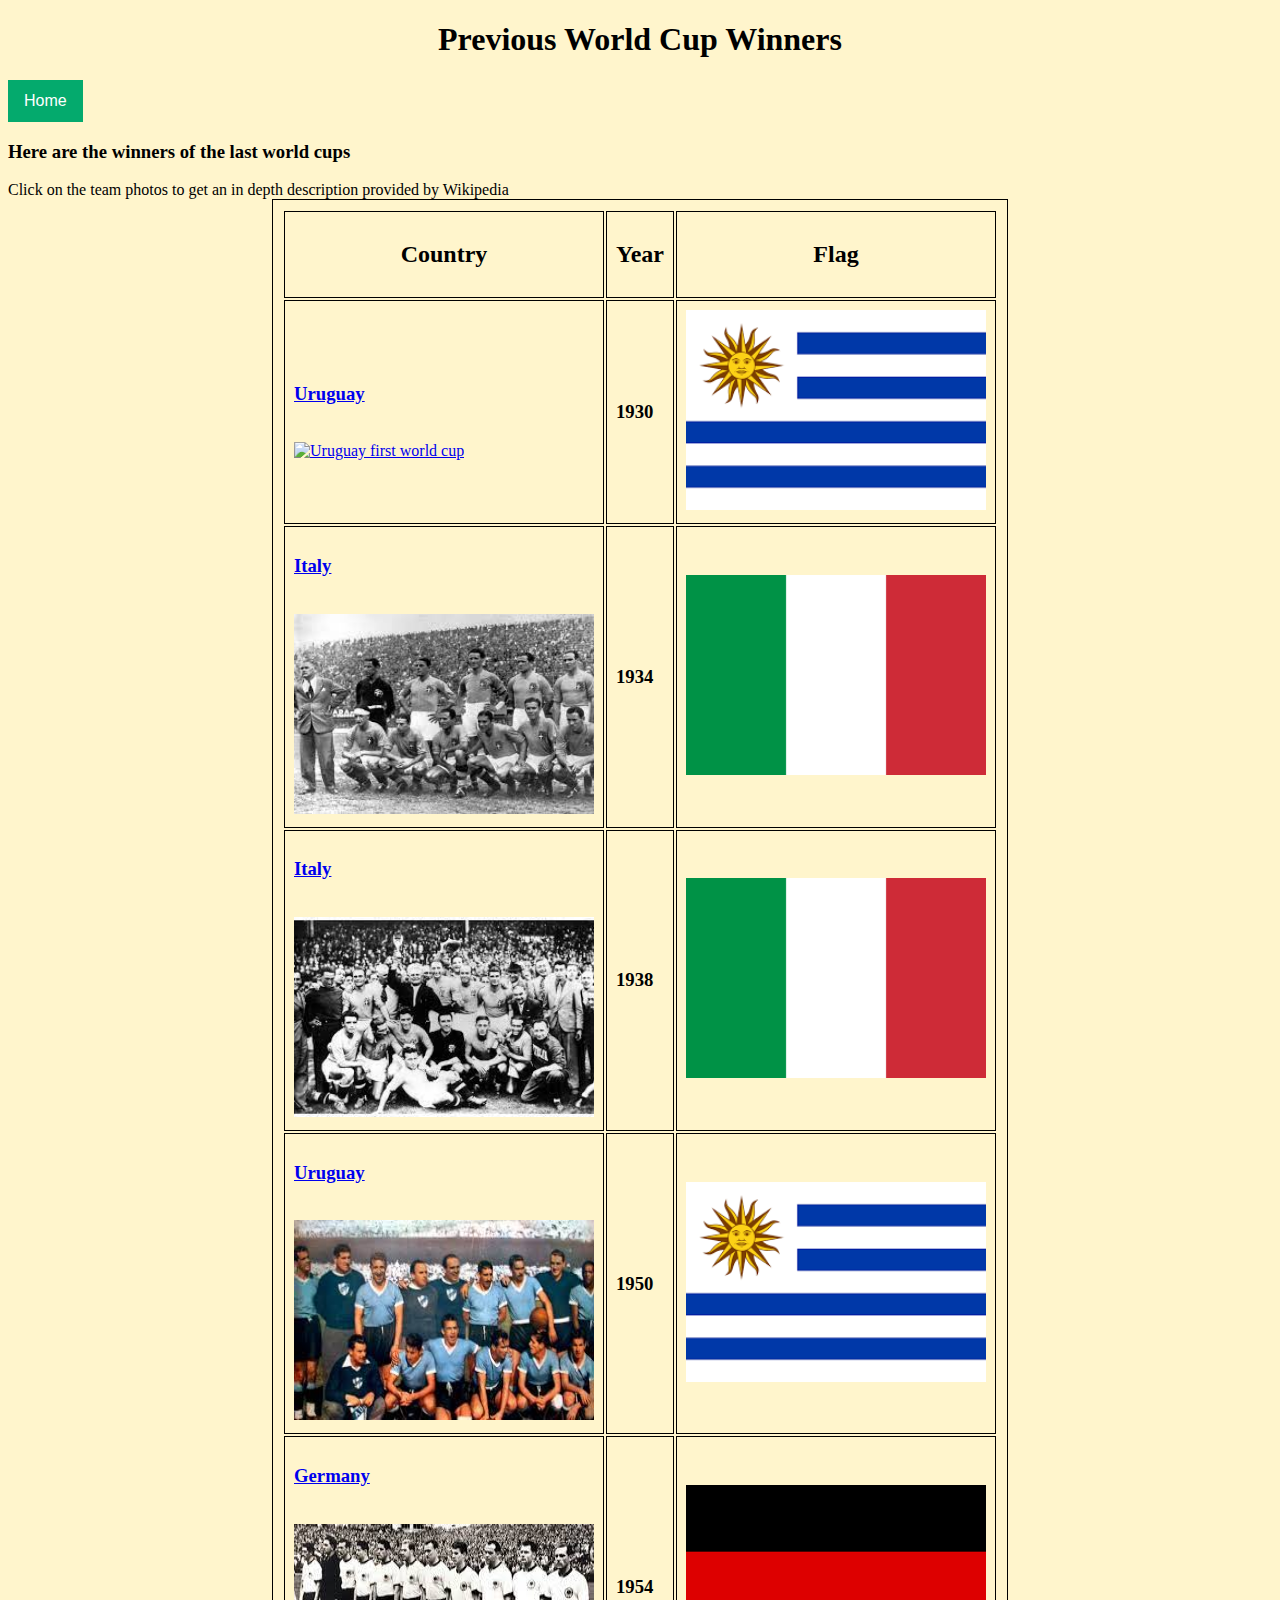
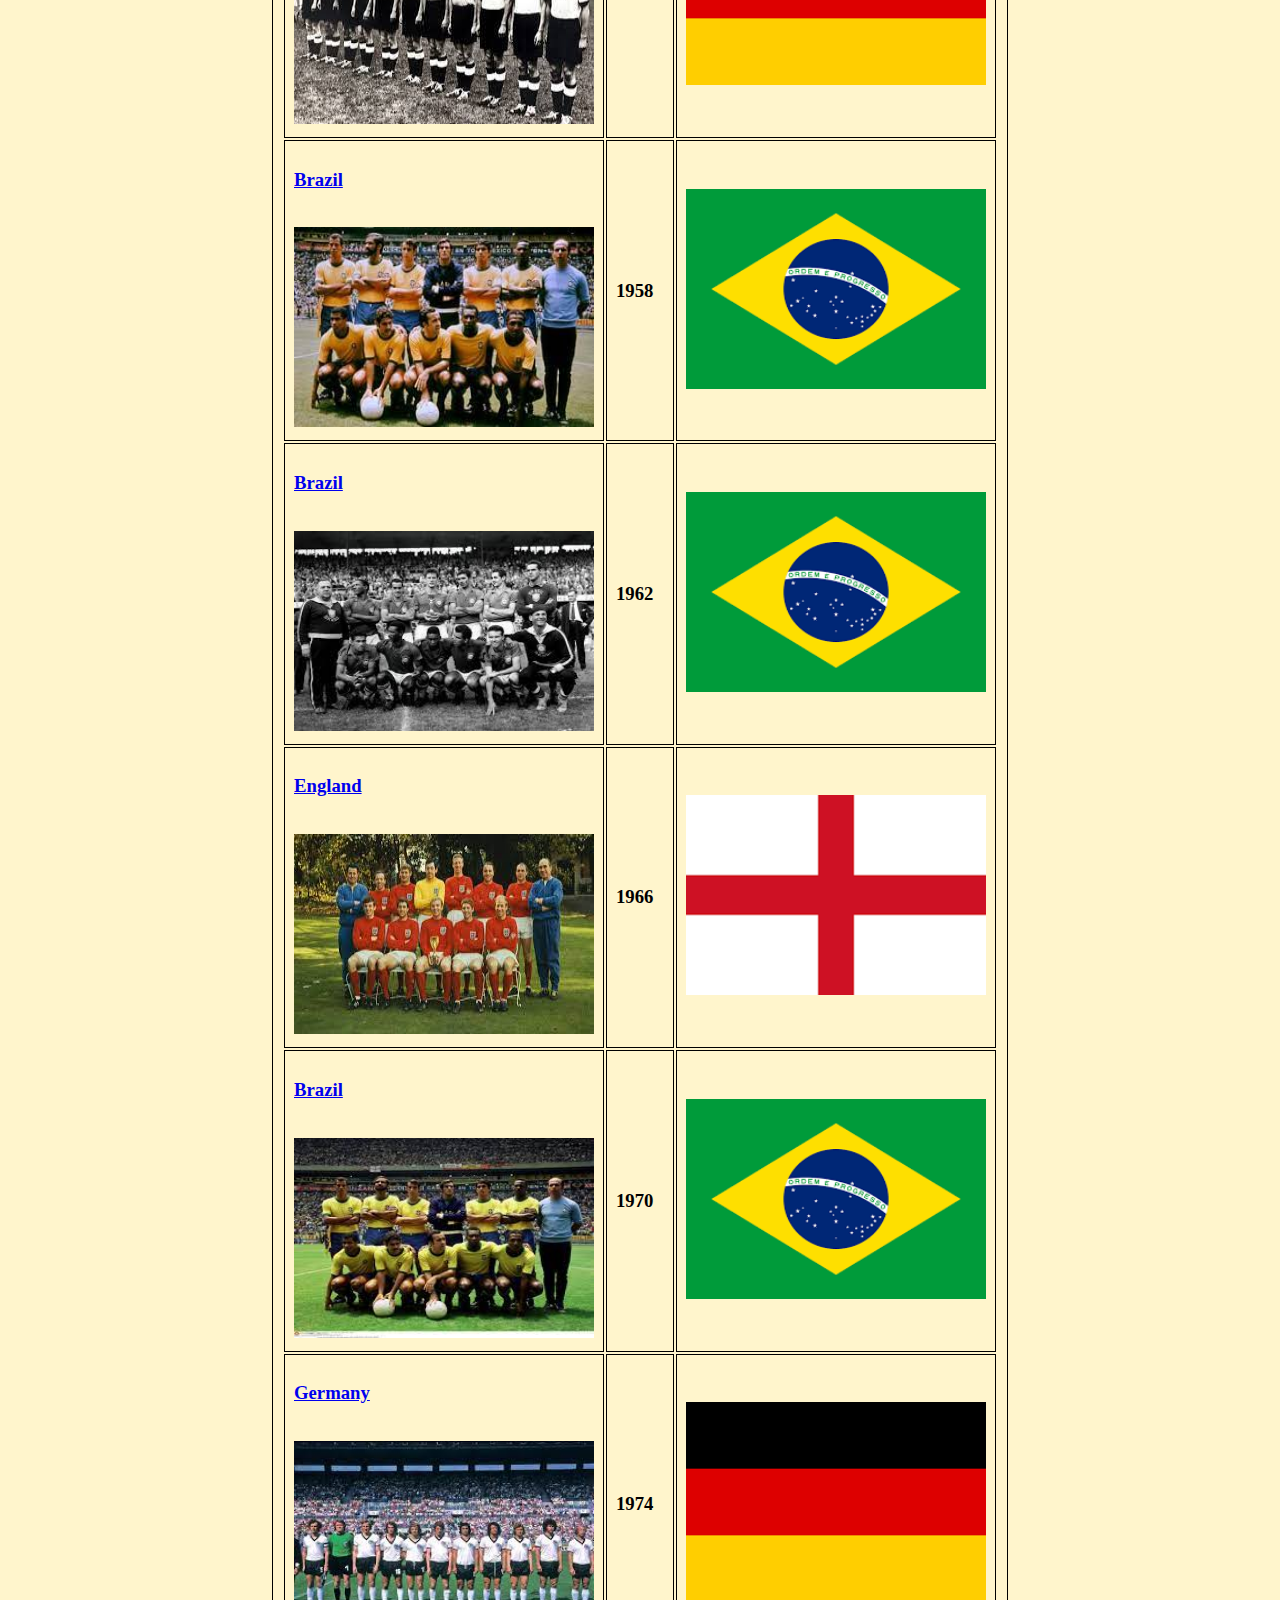
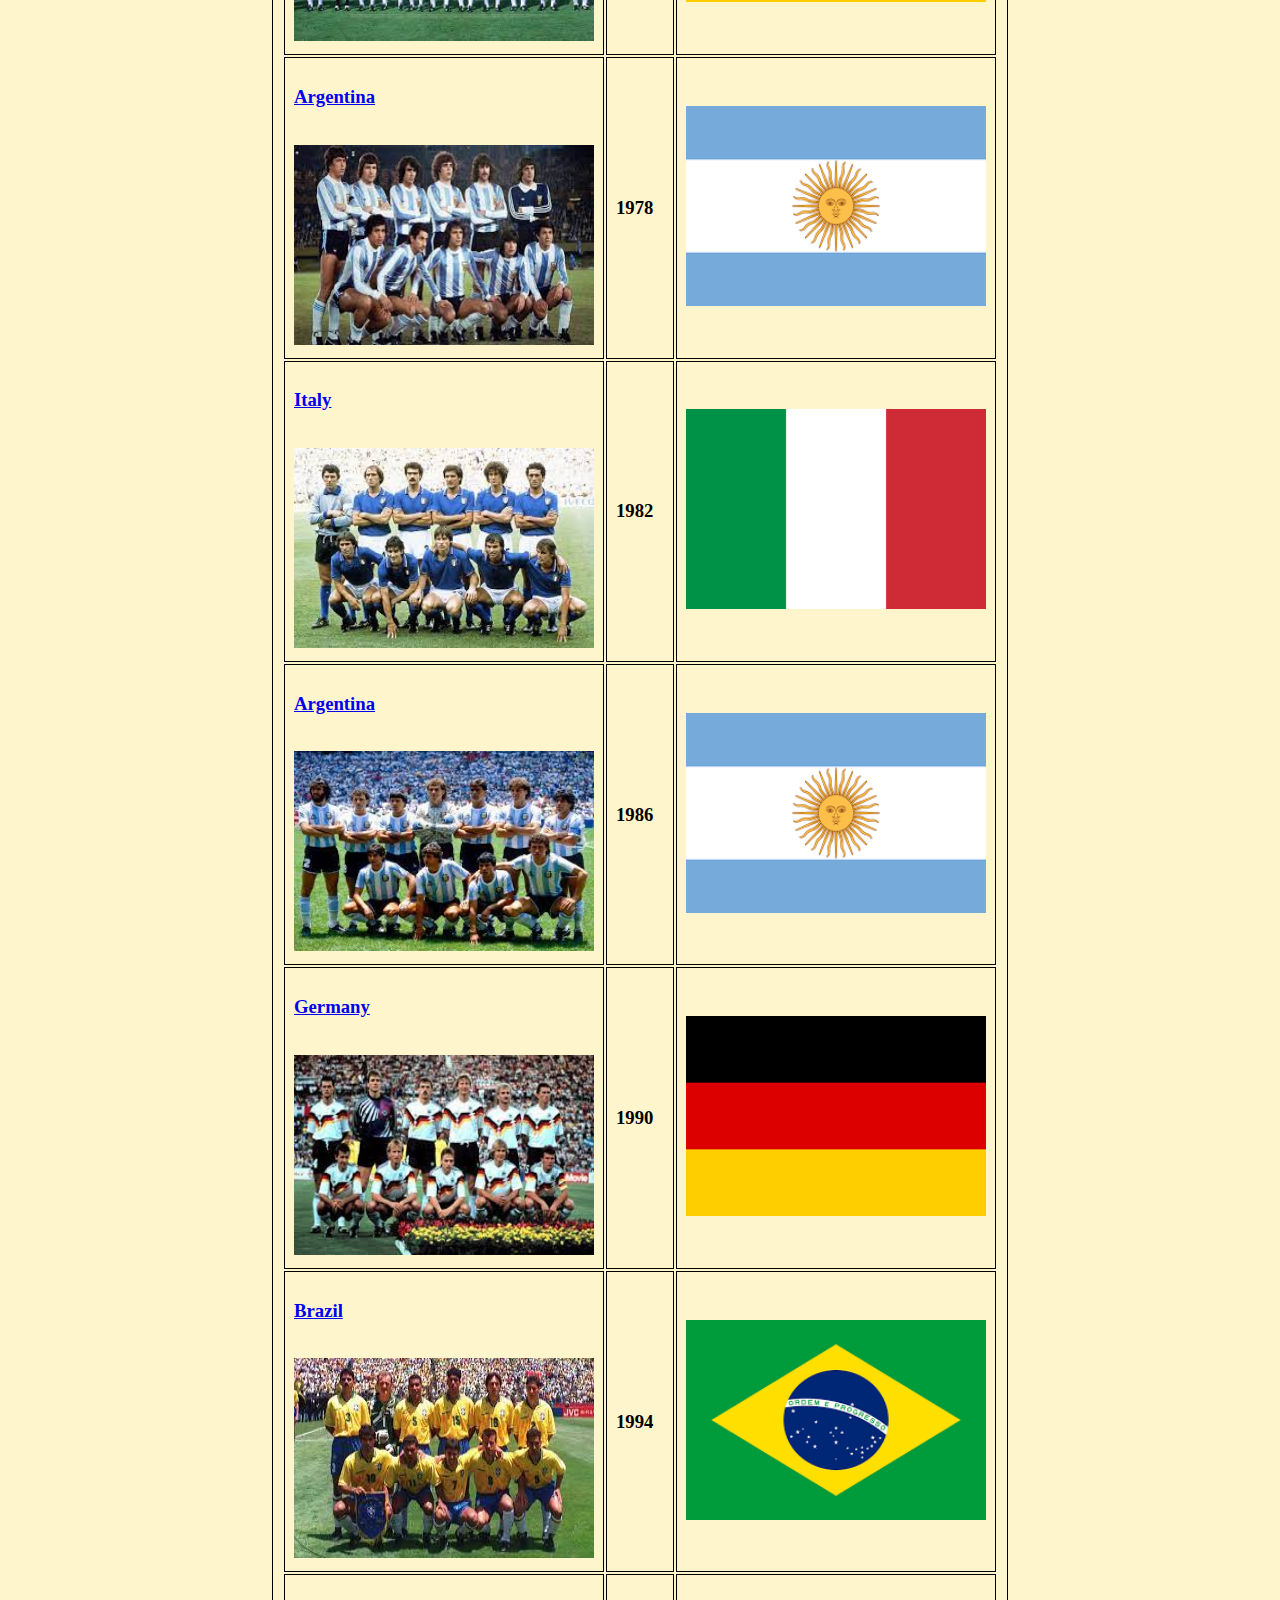
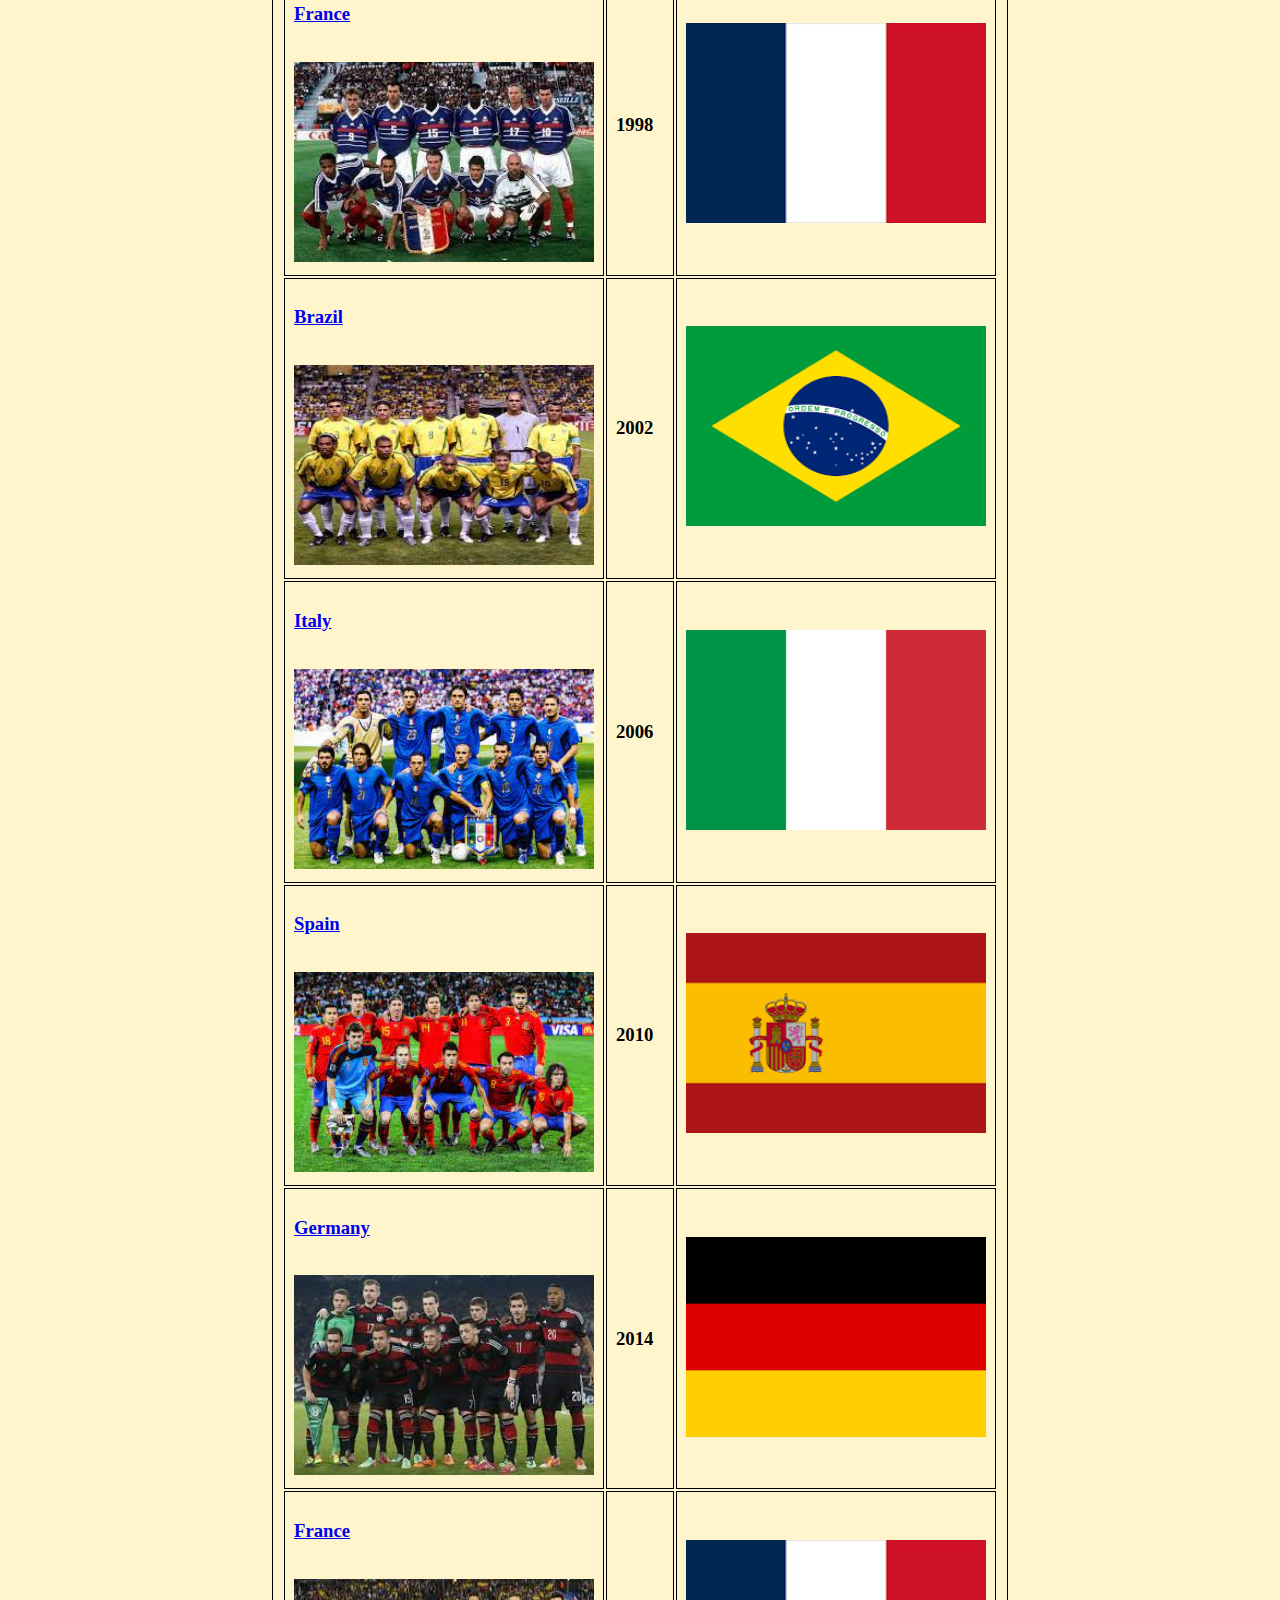
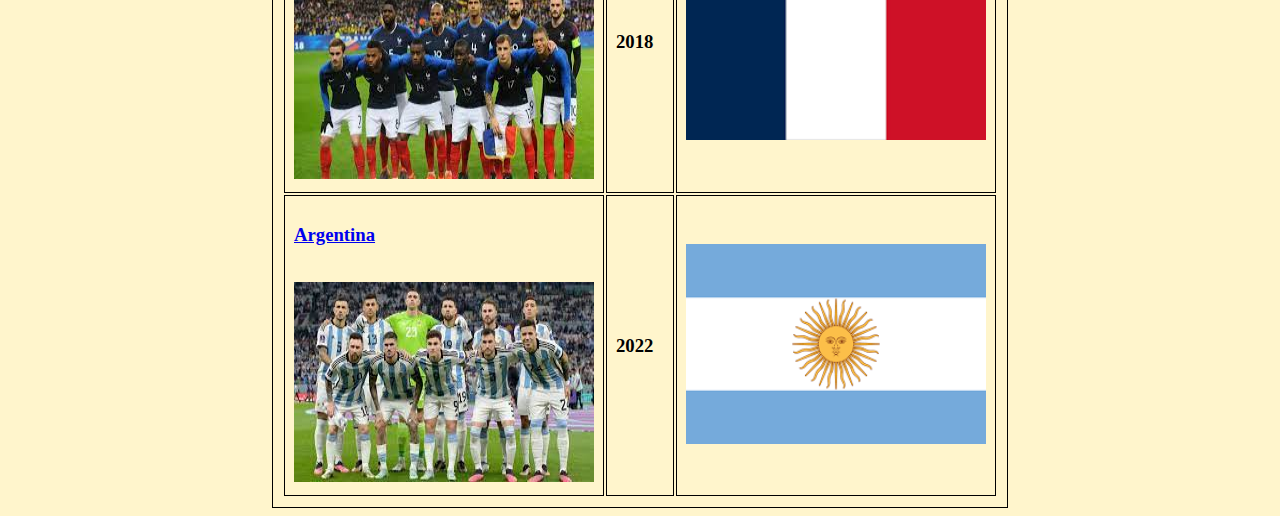
==== Previous_Winners.html @ 3d968aff "added new files" ====
<!doctype html>

<html>

<head>
    <h1>Previous World Cup Winners</h1>
    <link rel = "stylesheet" href="csspage.css"
</head>
    <body>
        <a href="index.html">
        <button class="button"><i class="fa fa-home"></i>Home</button>
        </a>
        
    </body>

         
        <p><h3>Here are the winners of the last world cups</h3></p>
    <div id="teamphotos"><div>Click on the team photos to get an in depth description provided by Wikipedia</div>
    
    
    <table>
    <tr>
        <th><h2>Country</h2></th>
        <th><h2>Year</h2></th>
        <th><h2>Flag</h2></th>
        </tr>
    
        <tr>
            <td><h3><a href="https://en.wikipedia.org/wiki/1930_FIFA_World_Cup" target="_blank">Uruguay</h3><br>
                <img src="Uruguay1.jpg" alt="Uruguay first world cup" width="300" height="200">
                </td>
            <td><h3>1930</h3></td>
            <td><img src="UruguayFlag.png" alt="UruguayFlag" Flag width="300" height="200"></td>
        </tr>
        
        <tr>
            <td><h3><a href="https://en.wikipedia.org/wiki/1934_FIFA_World_Cup" target="_blank">Italy</h3><br>
                <img src="Italy1.jpg" alt="Italy first world cup" width="300" height="200">
                </td>
            <td><h3>1934</h3></td>
            <td><img src="ItalyFlag.png" alt="ItalyFlag" Flag width="300" height="200"></td>
        </tr>
        
        <tr>
            <td><h3><a href="https://en.wikipedia.org/wiki/1938_FIFA_World_Cup" target="_blank">Italy</h3><br>
                <img src="Italy2.jpg" alt="Italy's second world cup" width="300" height="200">
                </td>
            <td><h3>1938</h3></td>
            <td><img src="ItalyFlag.png" alt="UruguayFlag" Flag width="300" height="200"></td>
        </tr>
        
                <tr>
            <td><h3><a href="https://en.wikipedia.org/wiki/1950_FIFA_World_Cup" target="_blank">Uruguay</h3><br>
                <img src="Uruguay2.jpg" alt="Uruguay's second world cup" width="300" height="200">                
                </td>
            <td><h3>1950</h3></td>
            <td><img src="UruguayFlag.png" alt="UruguayFlag" Flag width="300" height="200"></td>
        </tr>
                <tr>
            <td><h3><a href="https://en.wikipedia.org/wiki/1954_FIFA_World_Cup" target="_blank">Germany</h3><br>
                <img src="Germany1.jpg" alt="Germany first world cup" width="300" height="200">
                </td>
            <td><h3>1954</h3></td>
            <td><img src="GermanyFlag.png" alt="GermanyFlag" Flag width="300" height="200"></td>
        </tr>
                <tr>
            <td><h3><a href="https://en.wikipedia.org/wiki/1958_FIFA_World_Cup" target="_blank">Brazil</h3><br>
                <img src="Brazil1.jpg" alt="Brazil first world cup" width="300" height="200">
                </td>
            <td><h3>1958</h3></td>
            <td><img src="BrazilFlag.png" alt="BrazilFlag" Flag width="300" height="200"></td>
        </tr>
                <tr>
            <td><h3><a href="https://en.wikipedia.org/wiki/1962_FIFA_World_Cup" target="_blank">Brazil</h3><br>
                <img src="Brazil2.jpg" alt="Brazil's second world cup" width="300" height="200">

                </td>
            <td><h3>1962</h3></td>
            <td><img src="BrazilFlag.png" alt="BrazilFlag" Flag width="300" height="200"></td>
        </tr>
                <tr>
            <td><h3><a href="https://en.wikipedia.org/wiki/1966_FIFA_World_Cup" target="_blank">England</h3><br>
                <img src="England1.jpg" alt="England first world cup" width="300" height="200">
                </td>
            <td><h3>1966</h3></td>
            <td><img src="EnglandFlag.png" alt="EnglandFlag" Flag width="300" height="200"></td>
        </tr>
                <tr>
            <td><h3><a href="https://en.wikipedia.org/wiki/1970_FIFA_World_Cup" target="_blank">Brazil</h3><br>
                <img src="Brazil3.jpg" alt="Brazil's third world cup" width="300" height="200">
                </td>
            <td><h3>1970</h3></td>
            <td><img src="BrazilFlag.png" alt="BrazilFlag" Flag width="300" height="200"></td>
        </tr>
                <tr>
            <td><h3><a href="https://en.wikipedia.org/wiki/1974_FIFA_World_Cup" target="_blank">Germany</h3><br>
               <img src="Germany2.jpg" alt="Germany's second world cup" width="300" height="200">
                </td>
            <td><h3>1974</h3></td>
            <td><img src="GermanyFlag.png" alt="GermanyFlag" Flag width="300" height="200"></td>
        </tr>
                <tr>
            <td><h3><a href="https://en.wikipedia.org/wiki/1978_FIFA_World_Cup" target="_blank">Argentina</h3><br>
                <img src="Argentina1.jpg" alt="Argentina first world cup" width="300" height="200">
                </td>
            <td><h3>1978</h3></td>
            <td><img src="ArgentinaFlag.png" alt="ArgentinaFlag" Flag width="300" height="200"></td>
        </tr>
                <tr>
            <td><h3><a href="https://en.wikipedia.org/wiki/1982_FIFA_World_Cup" target="_blank">Italy</h3><br>
                <img src="Italy3.jpg" alt="Italy's third world cup" width="300" height="200">
                </td>
            <td><h3>1982</h3></td>
            <td><img src="ItalyFlag.png" alt="ItalyFlag" Flag width="300" height="200"></td>
        </tr>
        
        <tr>
            <td><h3><a href="https://en.wikipedia.org/wiki/1986_FIFA_World_Cup" target="_blank">Argentina</h3><br>
                <img src="Argentina2.jpg" alt="Argentina's second world cup" width="300" height="200">
                </td>
            <td><h3>1986</h3></td>
            <td><img src="ArgentinaFlag.png" alt="ArgentinaFlag" Flag width="300" height="200"></td>
        </tr>
        
        <tr>
            <td><h3><a href="https://en.wikipedia.org/wiki/1990_FIFA_World_Cup" target="_blank">Germany</h3><br>
                <img src="Germany3.jpg" alt="Germany's third world cup" width="300" height="200">
                </td>
            <td><h3>1990</h3></td>
            <td><img src="GermanyFlag.png" alt="GermanyFlag" Flag width="300" height="200"></td>
        </tr>
        
        <tr>
            <td><h3><a href="https://en.wikipedia.org/wiki/1994_FIFA_World_Cup" target="_blank">Brazil</h3><br>
                <img src="Brazil4.jpg" alt="Brazil's fourth world cup" width="300" height="200">
                </td>
            <td><h3>1994</h3></td>
            <td><img src="BrazilFlag.png" alt="BrazilFlag" Flag width="300" height="200"></td>
        </tr>
        
        <tr>
            <td><h3><a href="https://en.wikipedia.org/wiki/1998_FIFA_World_Cup" target="_blank">France</h3><br>
                <img src="France1.jpg" alt="France first world cup" width="300" height="200">
                </td>
            <td><h3>1998</h3></td>
            <td><img src="FranceFlag.png" alt="FranceFlag" Flag width="300" height="200"></td>
        </tr>
        
        <tr>
            <td><h3><a href="https://en.wikipedia.org/wiki/2002_FIFA_World_Cup" target="_blank">Brazil</h3><br>
                <img src="Brazil5.jpg" alt="Brazil's fifth world cup" width="300" height="200">
                </td>
            <td><h3>2002</h3></td>
            <td><img src="BrazilFlag.png" alt="BrazilFlag" Flag width="300" height="200"></td>
        </tr>
        
        <tr>
            <td><h3><a href="https://en.wikipedia.org/wiki/2006_FIFA_World_Cup" target="_blank">Italy</h3><br>
                <img src="Italy4.jpg" alt="Italy's fourth world cup" width="300" height="200">
                </td>
            <td><h3>2006</h3></td>
            <td><img src="ItalyFlag.png" alt="Italy" Flag width="300" height="200"></td>
        </tr>
        
        <tr>
            <td><h3><a href="https://en.wikipedia.org/wiki/2010_FIFA_World_Cup" target="_blank">Spain</h3><br>
                <img src="Spain.jpg" alt="Spain first world cup" width="300" height="200">
                </td>
            <td><h3>2010</h3></td>
            <td><img src="SpainFlag.png" alt="SpainFlag" Flag width="300" height="200"></td>
        </tr>
        
        <tr>
            <td><h3><a href="https://en.wikipedia.org/wiki/2014_FIFA_World_Cup" target="_blank">Germany</h3><br>
                <img src="Germany4.jpg" alt="Germany's fourth world cup" width="300" height="200">
                </td>
            <td><h3>2014</h3></td>
            <td><img src="GermanyFlag.png" alt="GermanyFlag" Flag width="300" height="200"></td>
        </tr>
    
        
        <tr>
            <td><h3><a href="https://en.wikipedia.org/wiki/2018_FIFA_World_Cup" target="_blank">France</h3><br>
                <img src="France2.jpg" alt="France's second world cup" width="300" height="200">
                </td>
            <td><h3>2018</h3></td>
            <td><img src="FranceFlag.png" alt="FranceFlag" Flag width="300" height="200"></td>
        </tr>
        
        <tr>
            <td><h3><a href="https://en.wikipedia.org/wiki/2022_FIFA_World_Cup" target="_blank">Argentina</h3><br>
                <img src="Argentina3.jpg" alt="Argentina's third world cup" width="300" height="200">
                </td>
            <td><h3>2022</h3></td>
            <td><img src="ArgentinaFlag.png" alt="ArgentinaFlag" Flag width="300" height="200"></td>
        </tr>
        
        
    </table>

            
                  
                                            
                                       
                                                                
                                                    
                                                                            
                                                                

</html>
---- csspage.css ----
h1 {
    text-align:center;
}

body{
    
    background-color: #fff5cc;
}

.button{
    
    background-color: #04AA6D;
    border:none;
    color: white;
    padding: 12px 16px;
    font-size: 16px;
    cursor: pointer;
    
}

div teamphotos {
    border-style:solid;
}

h3 {
    font-family:"Times New Roman",serif;
}


table, th, td{
    border: 1px solid black;
    padding:9px;
    margin-left: auto;
    margin-right: auto;
}

tr:hover {
    background-color: lightgreen;
}
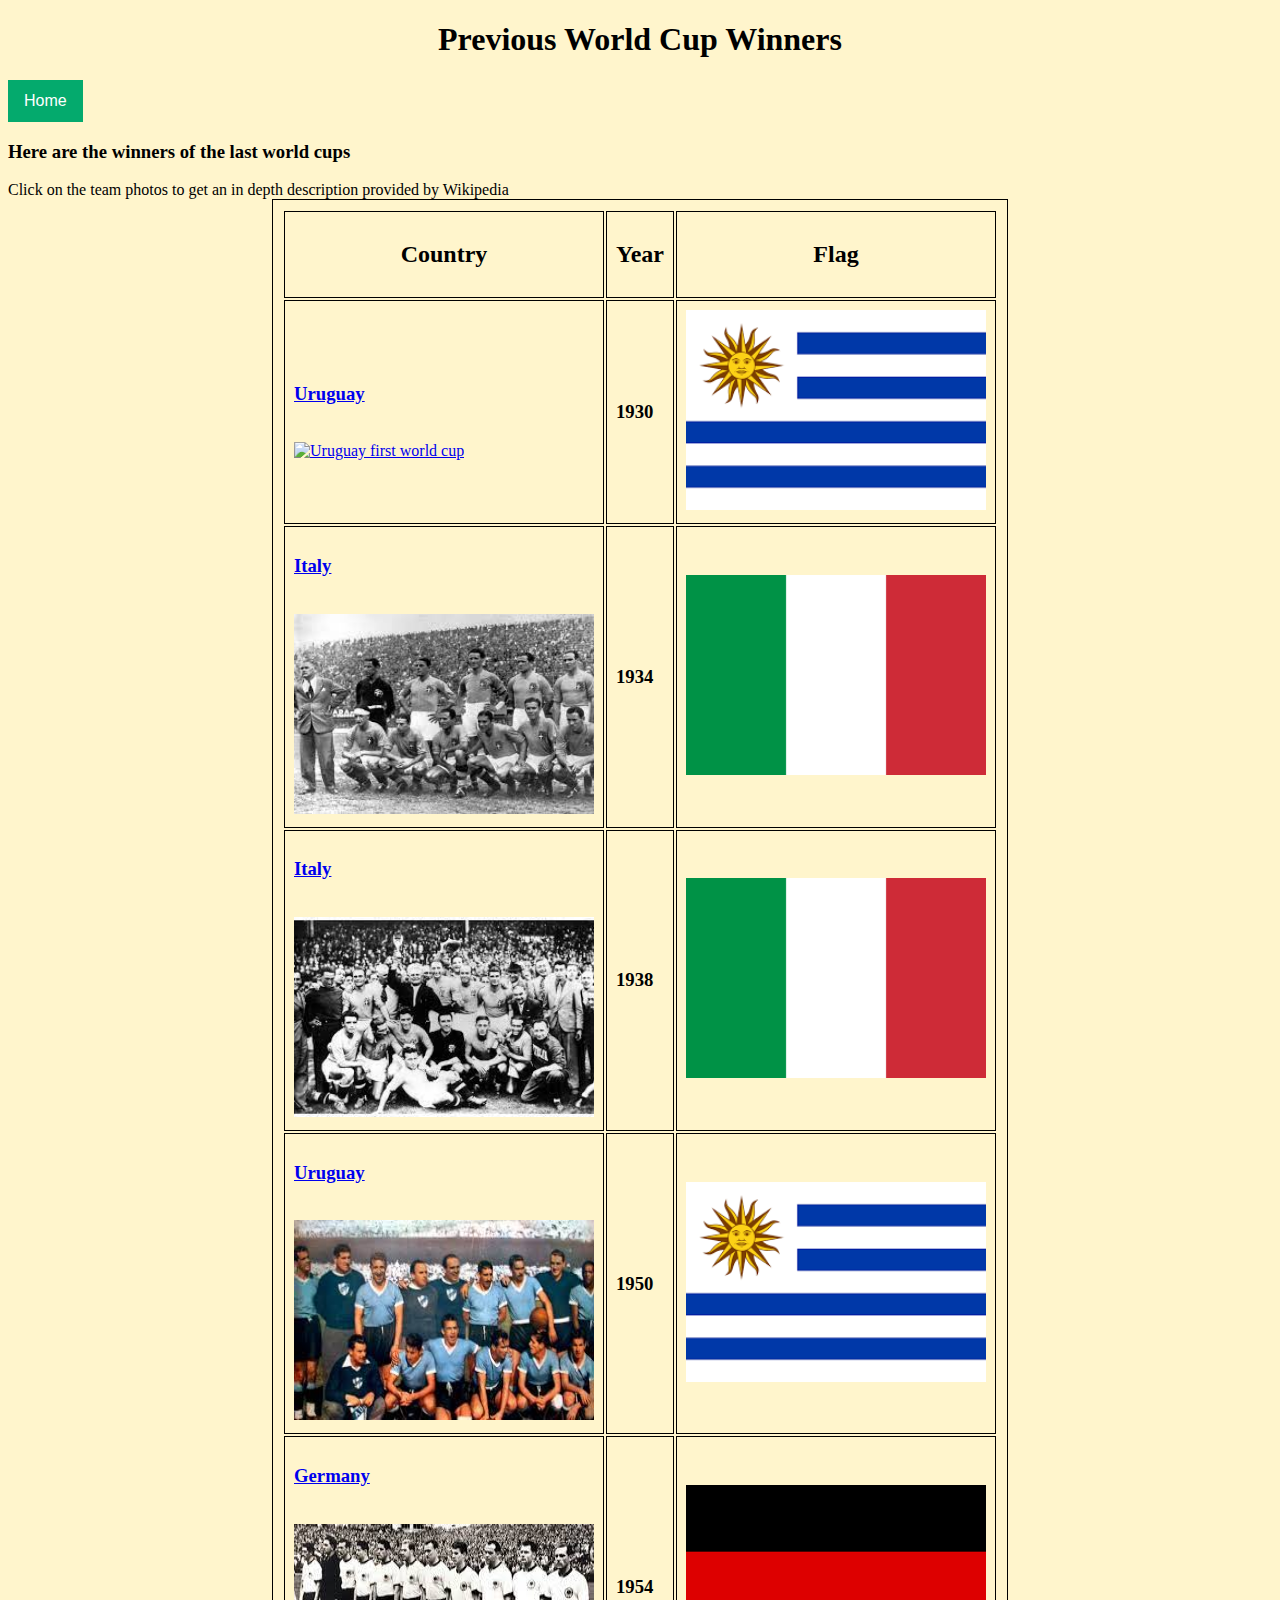
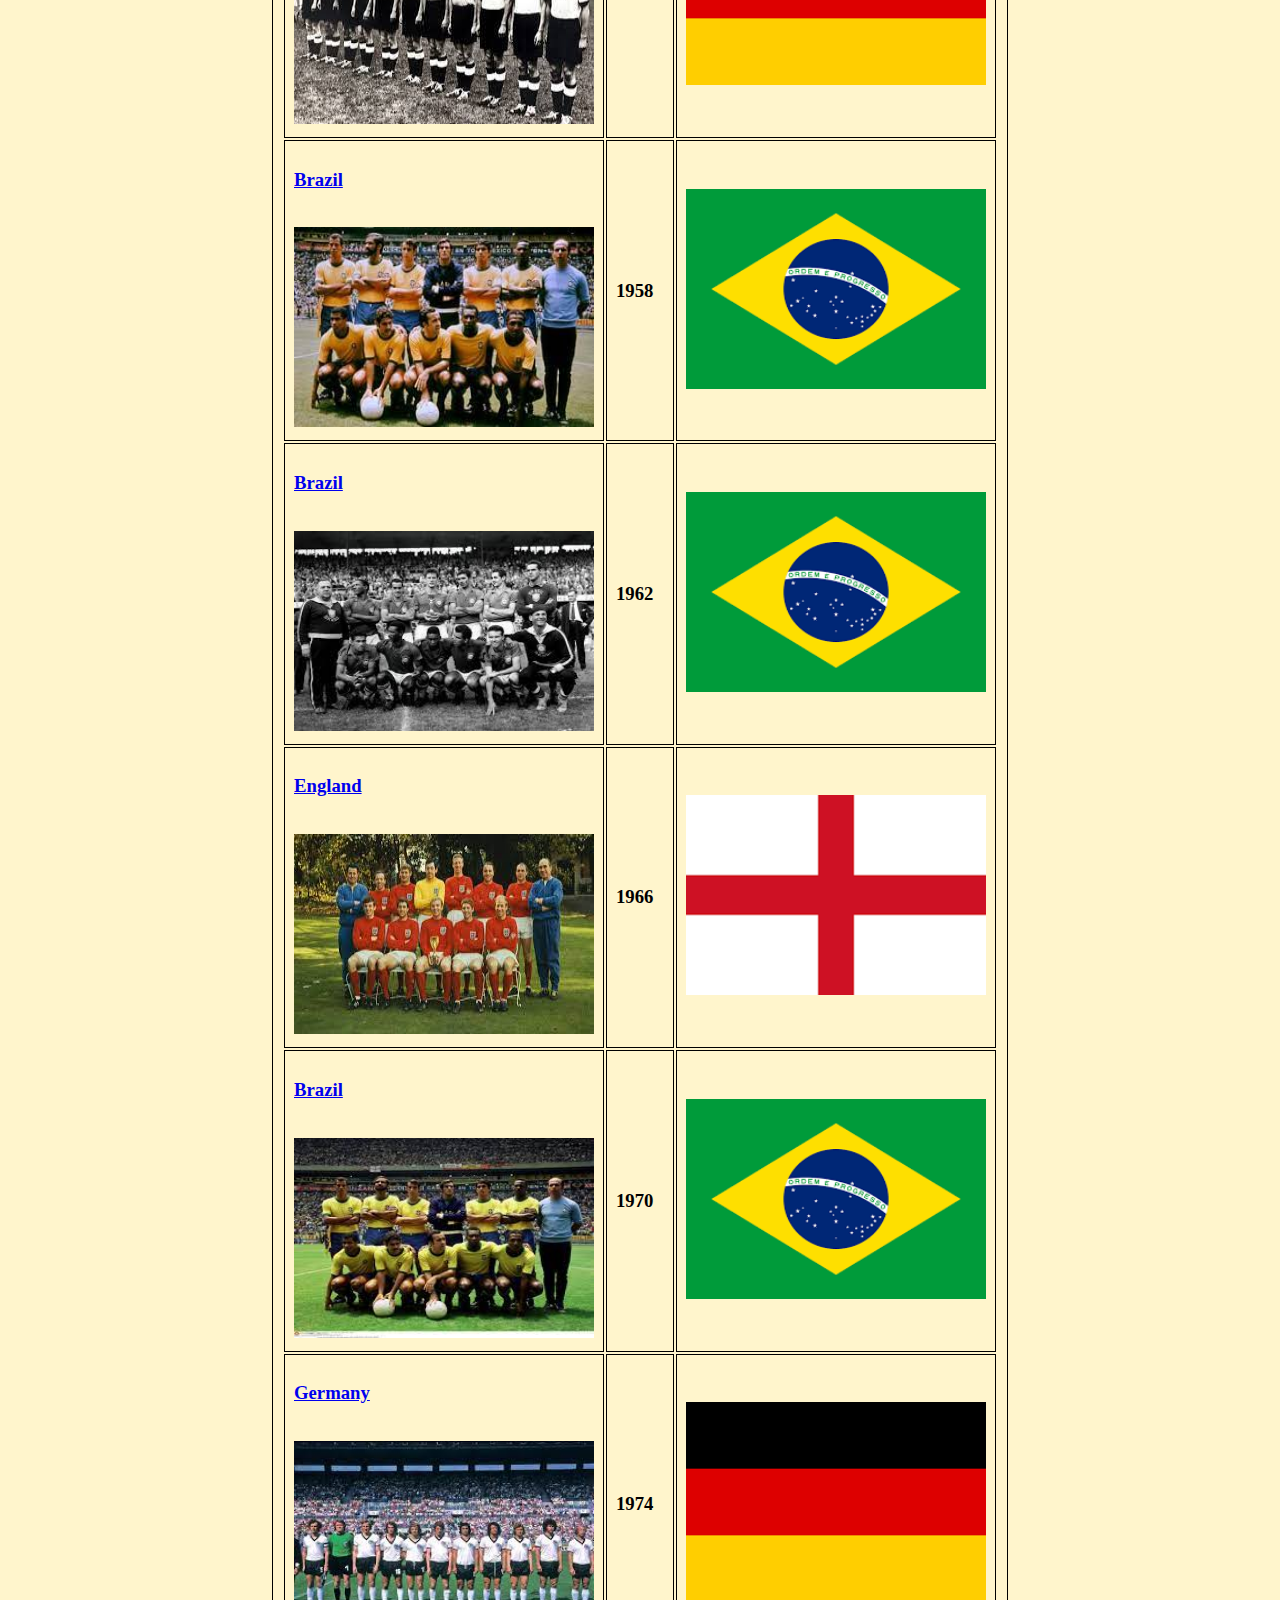
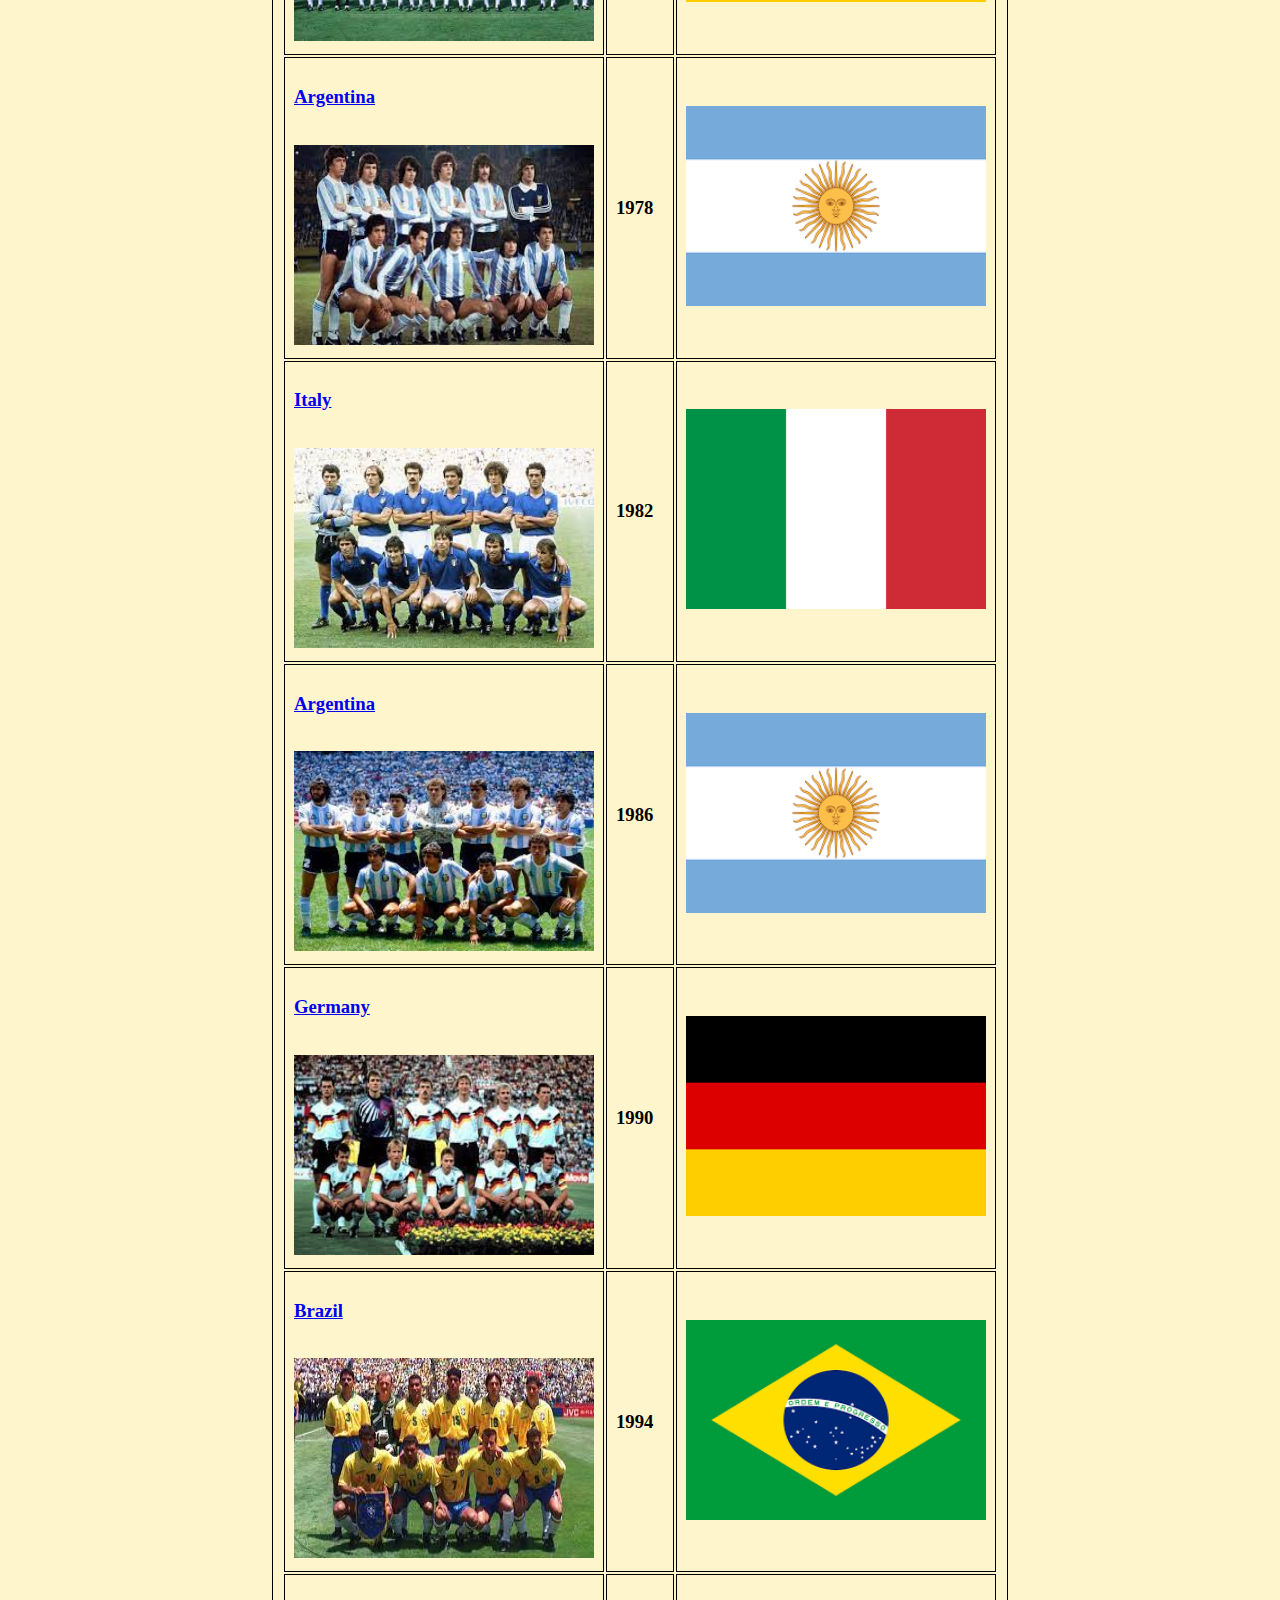
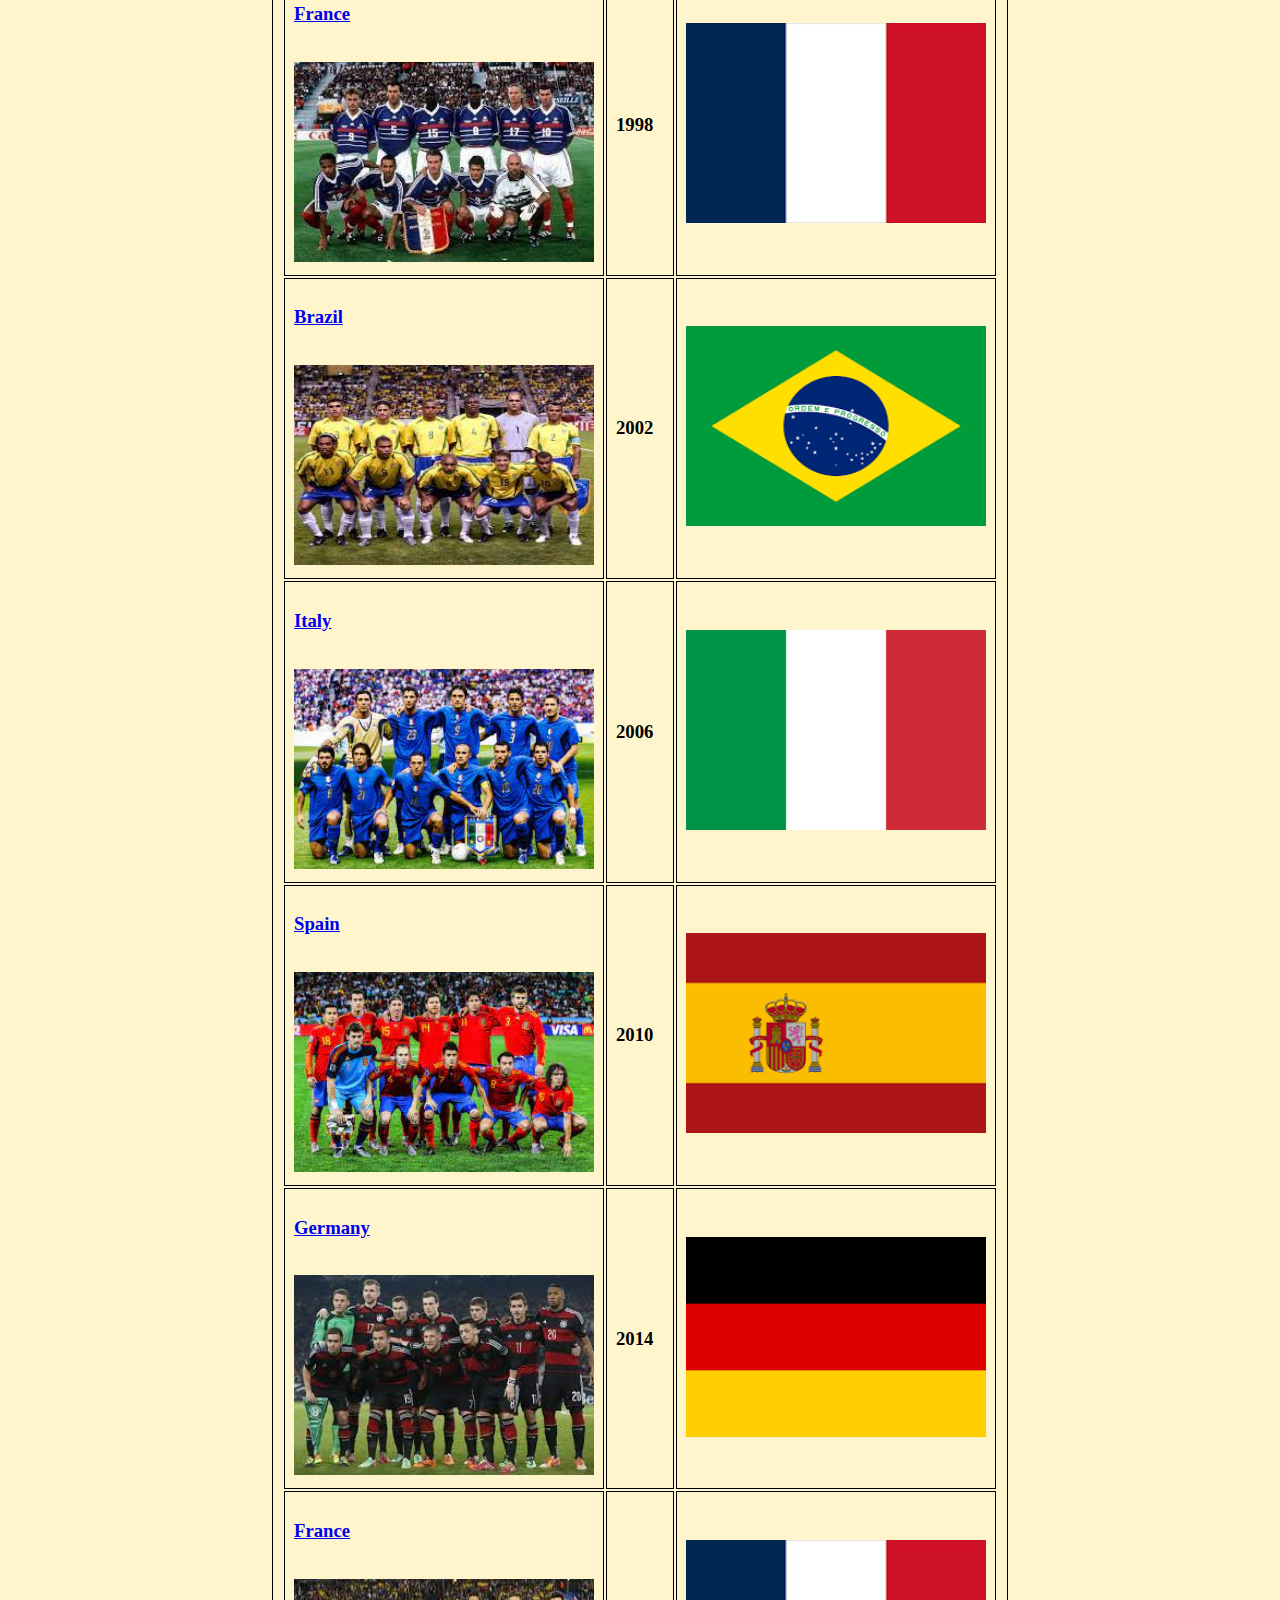
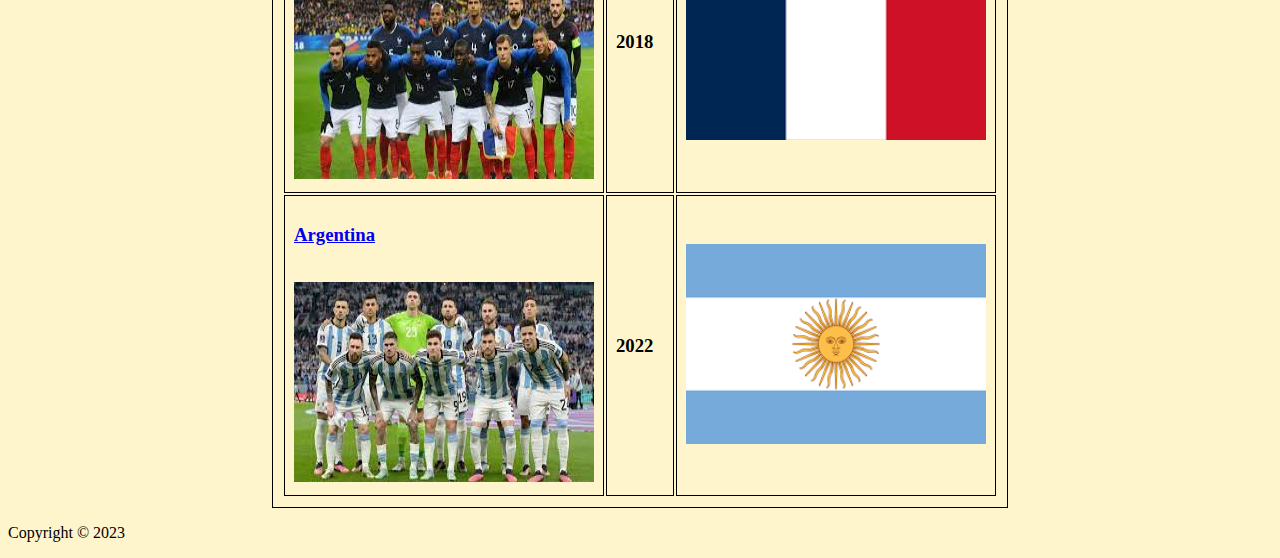
==== commit 5d81af79: "Update Previous_Winners.html" ====
--- a/Previous_Winners.html
+++ b/Previous_Winners.html
@@ -202,7 +202,7 @@
                   
                                             
                                        
-                                                                
+          <p>Copyright &copy; 2023 </p>                                                      
                                                     
                                                                             
                                                                 
